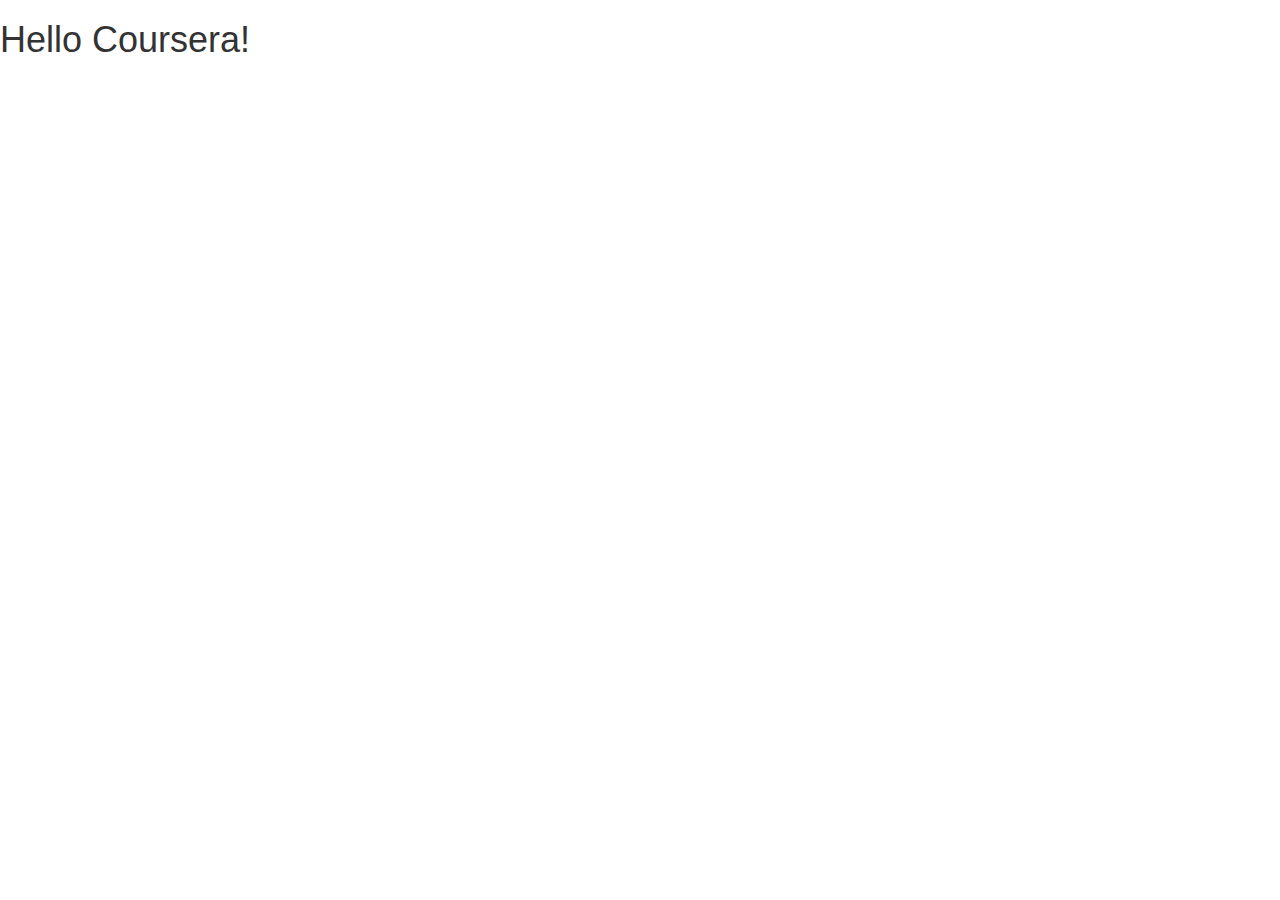
==== module3-solution/index.html @ ae03d4e6 "module 3 solution start" ====
<!doctype html>
<html lang="en">
  <head>
    <meta charset="utf-8">
    <meta http-equiv="X-UA-Compatible" content="IE=edge">
    <meta name="viewport" content="width=device-width, initial-scale=1">

    <!-- HTML5 shim and Respond.js for IE8 support of HTML5 elements and media queries -->
    <!-- WARNING: Respond.js doesn't work if you view the page via file:// -->
    <!--[if lt IE 9]>
      <script src="https://oss.maxcdn.com/html5shiv/3.7.2/html5shiv.min.js"></script>
      <script src="https://oss.maxcdn.com/respond/1.4.2/respond.min.js"></script>
    <![endif]-->

    <title>Boostrap Starter Page</title>
    <link rel="stylesheet" href="css/bootstrap.min.css">
    <link rel="stylesheet" href="css/styles.css">
  </head>
<body>

  <h1>Hello Coursera!</h1>

  <!-- jQuery (Bootstrap JS plugins depend on it) -->
  <script src="js/jquery-1.11.3.min.js"></script>
  <script src="js/bootstrap.min.js"></script>
  <script src="js/script.js"></script>
</body>
</html>
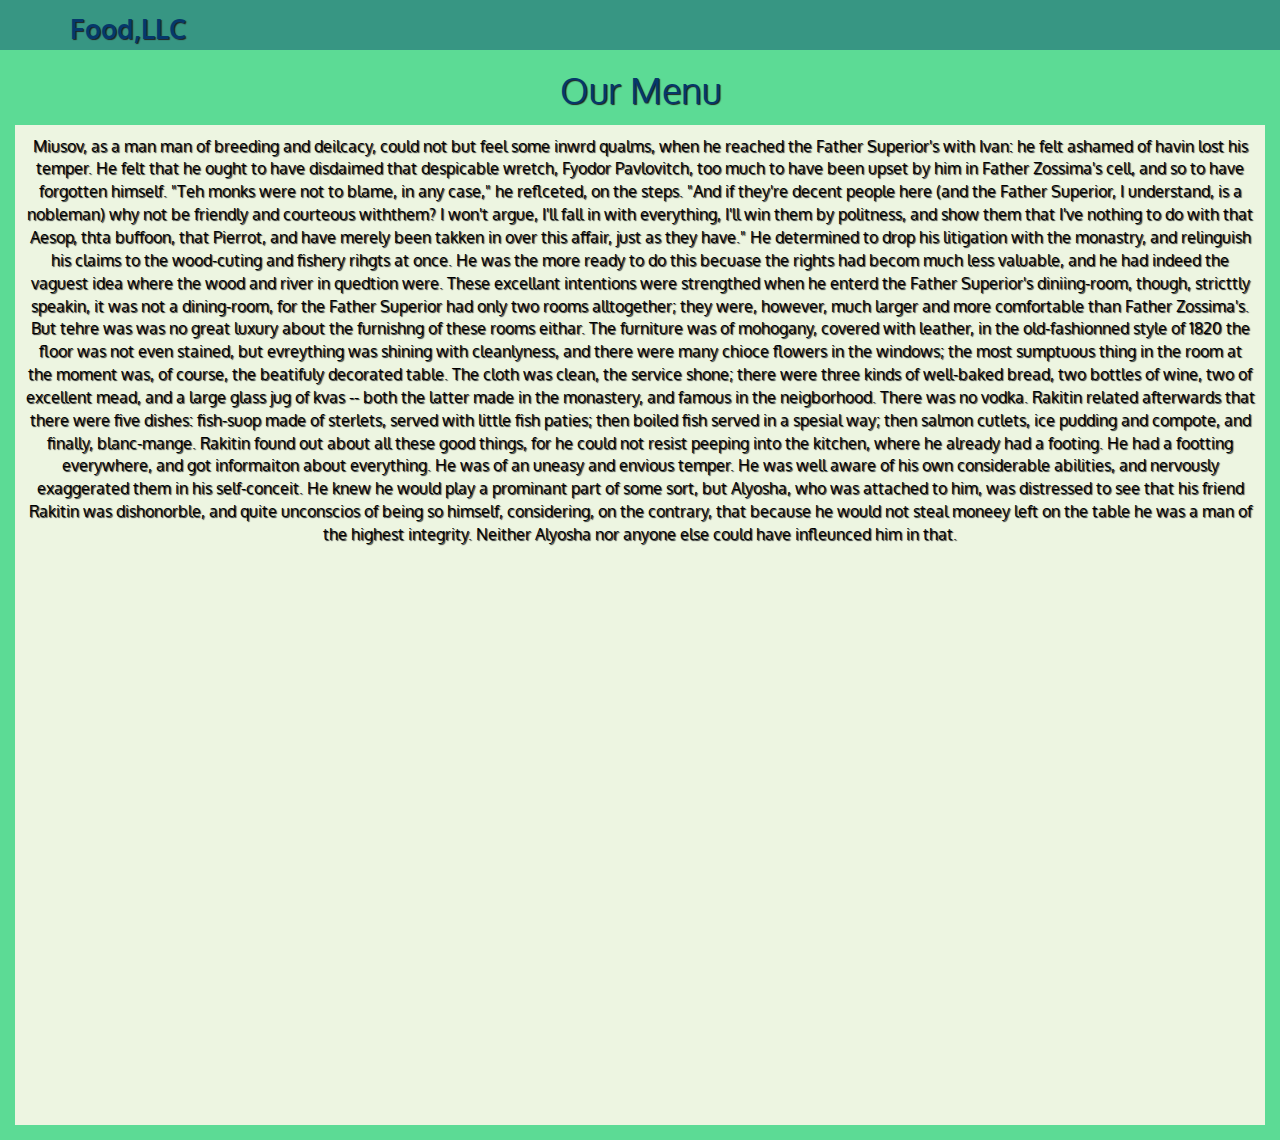
==== commit 37426b77: "assignment 3 done" ====
--- a/module3-solution/index.html
+++ b/module3-solution/index.html
@@ -4,6 +4,8 @@
     <meta charset="utf-8">
     <meta http-equiv="X-UA-Compatible" content="IE=edge">
     <meta name="viewport" content="width=device-width, initial-scale=1">
+     <link href='https://fonts.googleapis.com/css?family=Oxygen:400,300,700' rel='stylesheet' type='text/css'>
+    <link href='https://fonts.googleapis.com/css?family=Lora' rel='stylesheet' type='text/css'>
 
     <!-- HTML5 shim and Respond.js for IE8 support of HTML5 elements and media queries -->
     <!-- WARNING: Respond.js doesn't work if you view the page via file:// -->
@@ -12,13 +14,63 @@
       <script src="https://oss.maxcdn.com/respond/1.4.2/respond.min.js"></script>
     <![endif]-->
 
-    <title>Boostrap Starter Page</title>
+    <title>Assignment solution for module 3</title>
     <link rel="stylesheet" href="css/bootstrap.min.css">
     <link rel="stylesheet" href="css/styles.css">
   </head>
 <body>
 
-  <h1>Hello Coursera!</h1>
+<!-- The header of the site -->
+  <header>
+    <nav id="header-nav" class="navbar navbar-default">
+      <div class="container">
+        <div class="navbar-header">
+
+          <div class="navbar-brand">
+            <a href="index.html"><h1>Food,LLC</h1></a>
+          </div>
+
+
+        </div>
+        <button type="button" class="navbar-toggle collapsed" data-toggle="collapse" data-target="#collapsable-nav" aria-expanded="false">
+            <span class="sr-only">Toggle navigation</span>
+            <span class="icon-bar"></span>
+            <span class="icon-bar"></span>
+            <span class="icon-bar"></span>
+          </button>
+
+          <div id="collapsable-nav" class="collapse navbar-collapse">
+           <ul id="nav-list" class="nav navbar-nav navbar-right">
+            <li>
+              <a href="#" class="visible-xs">
+                <br class="hidden-xs"> Chicken</a>
+            </li>
+            <li>
+              <a href="#" class="visible-xs">
+                <br class="hidden-xs"> Beef</a>
+            </li>
+            <li>
+              <a href="#" class="visible-xs">
+              <br class="hidden-xs"> Sushi</a>
+            </li>
+            
+          </ul><!-- #nav-list -->
+        </div><!-- .collapse .navbar-collapse -->
+
+      </div>
+    </nav>
+
+  </header>
+
+  <h1 class="text-center"> Our Menu </h1>
+  <div class="content">
+  <section class="text-center" class="col-xs-12">Miusov, as a man man of breeding and deilcacy, could not but feel some inwrd qualms, when he reached the Father Superior's with Ivan: he felt ashamed of havin lost his temper. He felt that he ought to have disdaimed that despicable wretch, Fyodor Pavlovitch, too much to have been upset by him in Father Zossima's cell, and so to have forgotten himself. "Teh monks were not to blame, in any case," he reflceted, on the steps. "And if they're decent people here (and the Father Superior, I understand, is a nobleman) why not be friendly and courteous withthem? I won't argue, I'll fall in with everything, I'll win them by politness, and show them that I've nothing to do with that Aesop, thta buffoon, that Pierrot, and have merely been takken in over this affair, just as they have."
+
+He determined to drop his litigation with the monastry, and relinguish his claims to the wood-cuting and fishery rihgts at once. He was the more ready to do this becuase the rights had becom much less valuable, and he had indeed the vaguest idea where the wood and river in quedtion were.
+
+These excellant intentions were strengthed when he enterd the Father Superior's diniing-room, though, stricttly speakin, it was not a dining-room, for the Father Superior had only two rooms alltogether; they were, however, much larger and more comfortable than Father Zossima's. But tehre was was no great luxury about the furnishng of these rooms eithar. The furniture was of mohogany, covered with leather, in the old-fashionned style of 1820 the floor was not even stained, but evreything was shining with cleanlyness, and there were many chioce flowers in the windows; the most sumptuous thing in the room at the moment was, of course, the beatifuly decorated table. The cloth was clean, the service shone; there were three kinds of well-baked bread, two bottles of wine, two of excellent mead, and a large glass jug of kvas -- both the latter made in the monastery, and famous in the neigborhood. There was no vodka. Rakitin related afterwards that there were five dishes: fish-suop made of sterlets, served with little fish paties; then boiled fish served in a spesial way; then salmon cutlets, ice pudding and compote, and finally, blanc-mange. Rakitin found out about all these good things, for he could not resist peeping into the kitchen, where he already had a footing. He had a footting everywhere, and got informaiton about everything. He was of an uneasy and envious temper. He was well aware of his own considerable abilities, and nervously exaggerated them in his self-conceit. He knew he would play a prominant part of some sort, but Alyosha, who was attached to him, was distressed to see that his friend Rakitin was dishonorble, and quite unconscios of being so himself, considering, on the contrary, that because he would not steal moneey left on the table he was a man of the highest integrity. Neither Alyosha nor anyone else could have infleunced him in that. </section>
+
+</div>
 
   <!-- jQuery (Bootstrap JS plugins depend on it) -->
   <script src="js/jquery-1.11.3.min.js"></script>
--- a/module3-solution/css/styles.css
+++ b/module3-solution/css/styles.css
@@ -0,0 +1,84 @@
+body {
+  font-size: 16px;
+  color: #fff;
+  background-color: #5CDB95;
+  font-family: 'Oxygen', sans-serif;
+  margin: 0 ;
+  padding: 0;
+}
+
+h1 {
+  font-family: 'Oxygen', serif;
+  color: #05386b;
+  text-shadow: 1px 1px 1px #222;
+}
+
+section {
+font-family: 'Oxygen', serif;
+  text-shadow: 1px 1px 1px #222;
+  color: black;
+  margin: 15px 15px 15px 15px ;
+  padding: 10px;
+  background-color: #EDF5E1;
+  height: 1000px;
+  overflow: auto;
+}
+
+/** HEADER **/
+#header-nav {
+  background-color: #379683;
+  border-radius: 0;
+  border: 0;
+}
+
+.navbar-brand {
+  padding-top: 15px;
+}
+
+
+
+.navbar-brand h1 { /* Restaurant name */
+  font-family: 'Oxygen', serif;
+  color: #05386b;
+  font-size: 1.5em;
+  text-transform: capitalize;
+  font-weight: bold;
+  text-shadow: 1px 1px 1px #222;
+  margin-top: 0;
+  margin-bottom: 0;
+  position: relative;
+  line-height: 1;
+}
+.navbar-brand a:hover, .navbar-brand a:focus {
+  text-decoration: none;
+}
+
+#nav-list {
+  margin-top: 10px;
+  padding-right: 0px;
+}
+#nav-list a {
+  color: #05386b;
+  background: #EDF5E1;
+  text-align: center;
+  border: 1px solid #61122f;
+}
+#nav-list a:hover {
+  background: #E7E7E7;
+}
+#nav-list a span {
+  font-size: 1.8em;
+}
+.navbar-header button.navbar-toggle, .navbar-header .icon-bar {
+  border: 1px solid #61122f;
+
+}
+
+.navbar-header button.navbar-toggle {
+  margin-top: -30px;
+}
+
+.navbar-toggle {
+  margin-top: -35px;
+}
+
